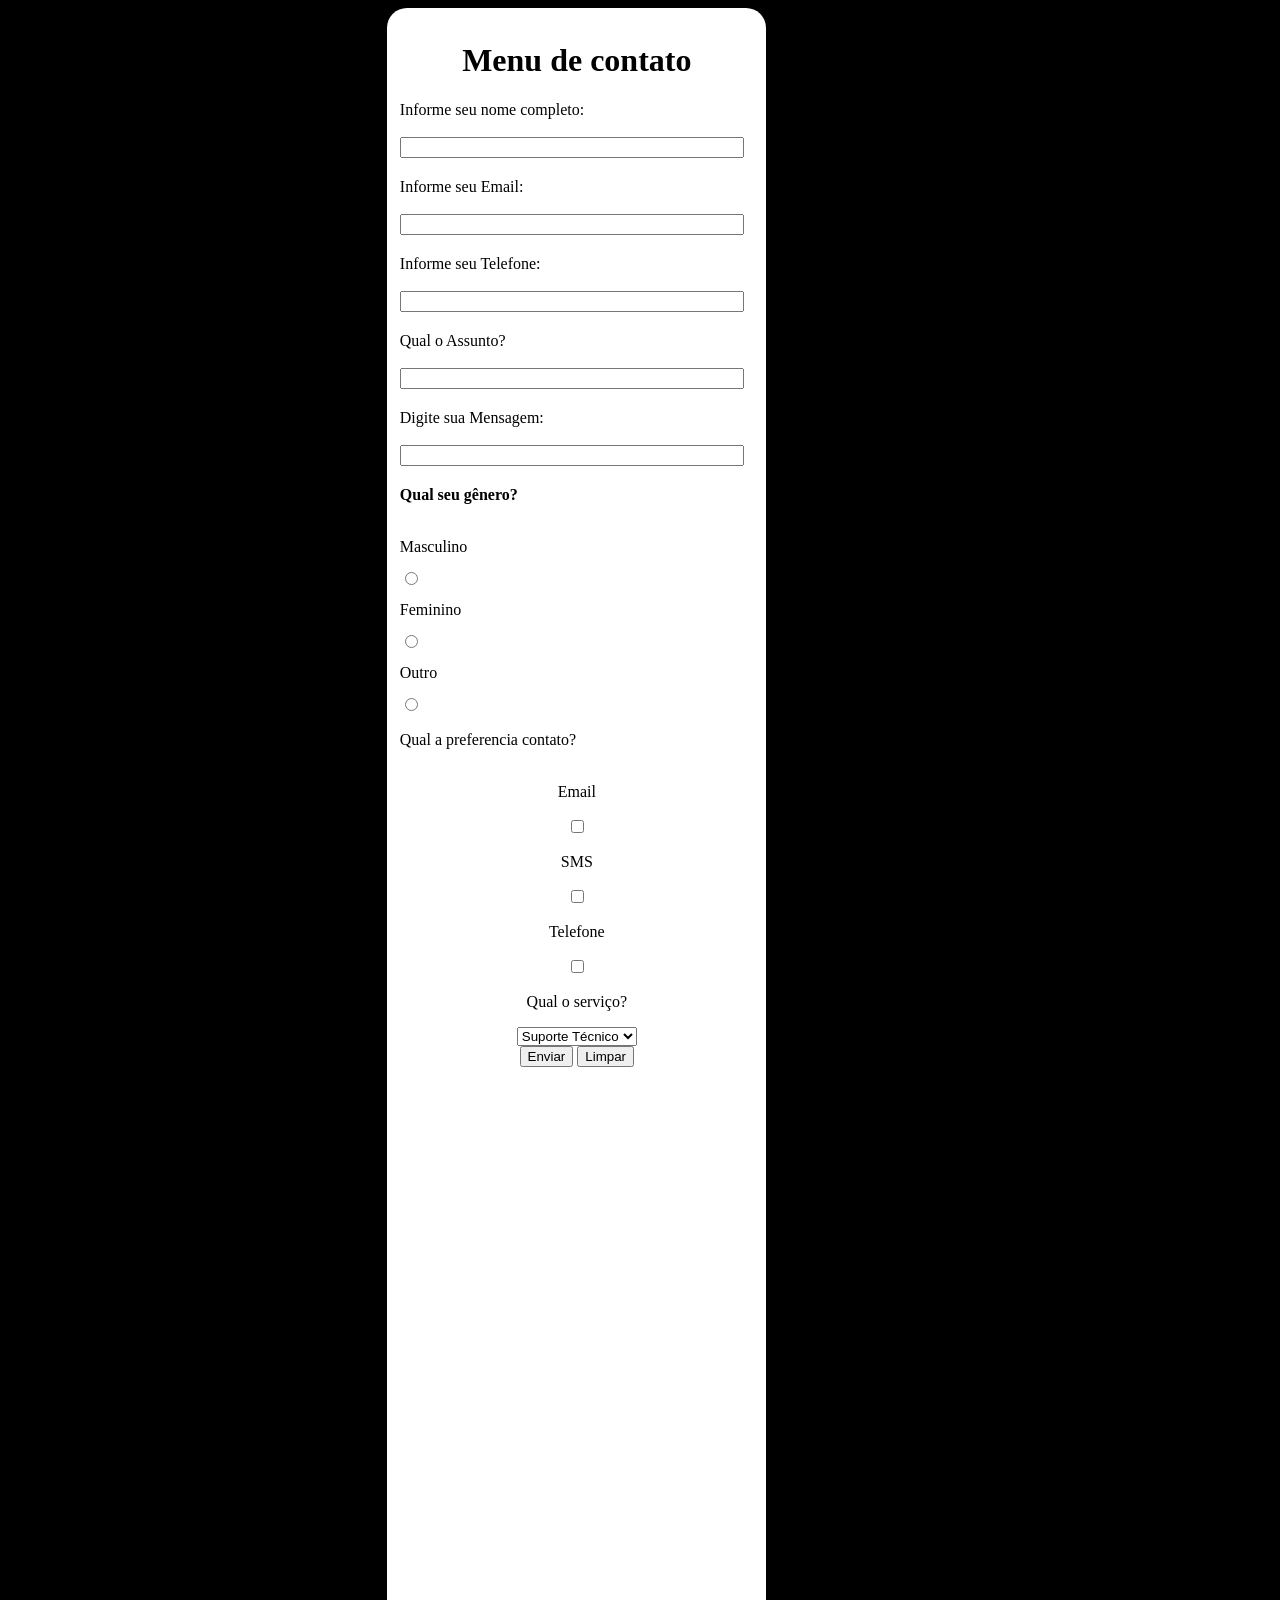
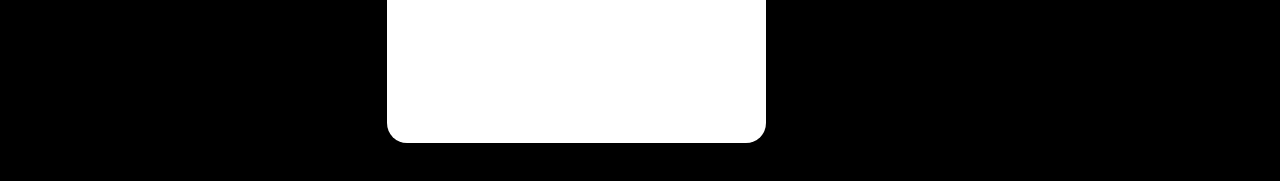
==== Ex22 HTML Crie um formulário no menu contato do site André lanches em HTML e CSS simples/index.html @ fdb85f6f "Add files via upload" ====
<!DOCTYPE html>
<html lang="pt-br">

<head>
    <meta charset="UTF-8">
    <meta http-equiv="X-UA-Compatible" content="IE=edge">
    <meta name="viewport" content="width=device-width, initial-scale=1.0">
    <title>Exercício 22 Crie um formulário no Menu contato do site André Lanches em HTML e CSS Simples</title>
    <link rel="stylesheet" href="../Ex22 HTML Crie um formulário no menu contato do site André lanches em HTML e CSS simples/style.css">
</head>

<body>
    <div class="form">
        <form action="#">

            <div id="Titulo_form">
                <h1>Menu de contato</h1>
            </div>

            <div id="nome_usuario">
                <label for="nome_usuario">Informe seu nome completo:</label>
                <br>
                <input type="text" name="name" id="name" required>
            </div>

            <div id="email_usuario">
                <label for="email_usuario">Informe seu Email:</label>
                <br>
                <input type="text" name="email" id="email" required>
            </div>

            <div id="telefone_usuario">
                <label for="telefone_usuario">Informe seu Telefone:</label>
                <br>
                <input type="number" name="telephone" id="telephone" required>
            </div>

            <div id="assunto">
                <label for="assunto">Qual o Assunto?</label>
                <br>
                <input type="text" name="subject" id="subject" required>
            </div>

            <div id="mensagem">
                <label for="mensagem">Digite sua Mensagem:</label>
                <br>
                <input type="text" name="Message" id="Message" required>
            </div>

            <div id="generos">
                <label for="generos">Qual seu gênero?</label>
                <br>
                <p>Masculino</p>
                <input type="radio" name="gender_masculino" id="gender_masculino" required>
                <p>Feminino</p> 
                <input type="radio" name="gender_feminino" id="gender_feminino" required>
                <p>Outro</p>
                <input type="radio" name="gender_outro" id="gender_outro" required>
            </div>

            <div id="preferencia_de_contato">
                <label for="Preferencia de contato">Qual a preferencia contato?</label>
                <br>
                <p>Email</p>
                <input type="checkbox" name="contact_preference_email" id="contact_preference_email" required>
                <p>SMS</p>
                <input type="checkbox" name="contact_preference_sms" id="contact_preference_sms" required>
                <p>Telefone</p>
                <input type="checkbox" name="contact_preference_telefone" id="contact_preference_telefone" required>
            </div>

            <div id="escolha_de_servico">
                <p>Qual o serviço?</p>
                <select name="servico" id="servico">
                    <option value="Suporte Técnico">Suporte Técnico</option>
                    <option value="Reclamações">Reclamações</option>
                    <option value="Sugestões">Sugestões</option>
                    <option value="Elogios">Elogios</option>
                    <option value="Outro">Outro</option>
                </select>
            </div>

            <div id="botoes">
                <button>Enviar</button>
                <button>Limpar</button>
            </div>
        </form>
    </div>
</body>

</html>
---- Ex22 HTML Crie um formulário no menu contato do site André lanches em HTML e CSS simples/style.css ----
/* Corpo da página */

body{
    background-color: rgb(0, 0, 0);
}

/* Corpo do formulário */

body .form{
    background-color: rgb(255, 255, 255);
    padding: 1%;
    margin: 0% 40% 3% 30%;
    color: rgb(0, 0, 0);
    display: block;
    justify-content: center;
    text-align: center;
    font-size: 100%;
    border-radius: 20px;
    height: 190vh;
}

/*  */

label{
    display: block;
    margin-top: 20px;
    text-align: left;
}

input[type="text"], [type="number"]{
    text-align: left;
    display: block;
    width: 95%;
}

/*  */

#generos label{
    font-weight: bold;
}

#generos input[type="radio"] {
    text-align: left;
    display: block;
}

#generos p {
    text-align: left;
    display: block;
}
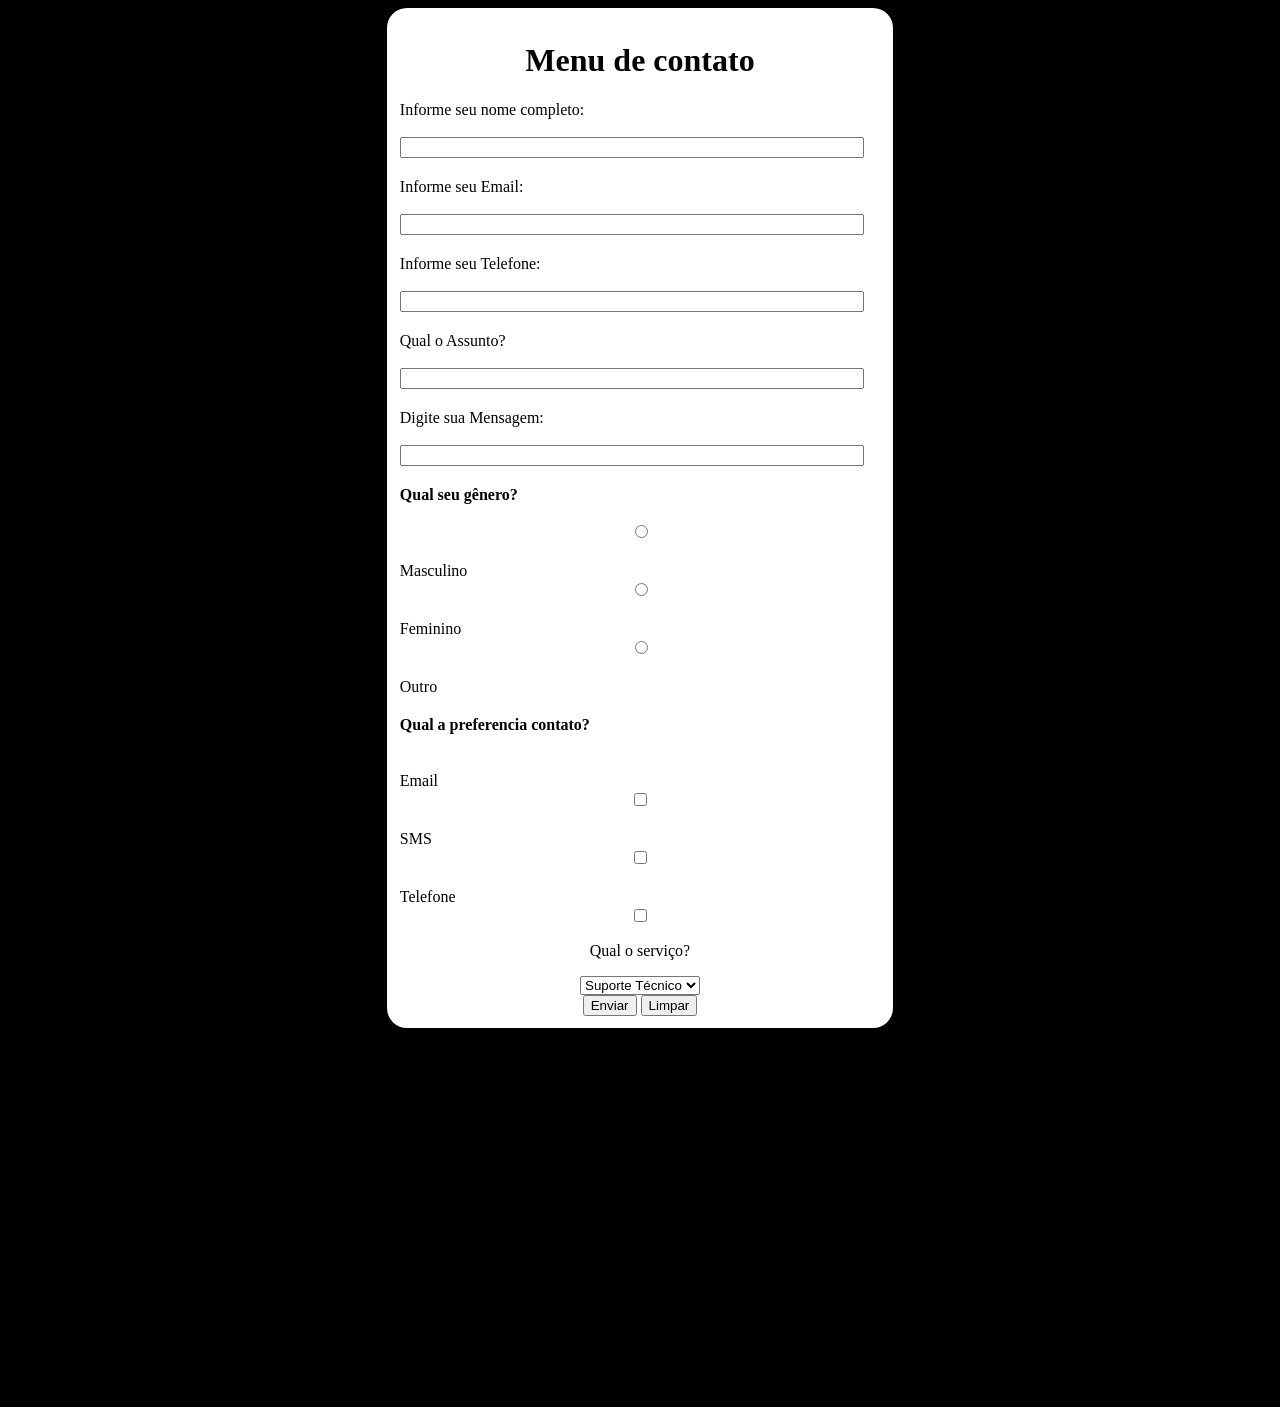
==== commit 2966d5ed: "Add files via upload" ====
--- a/Ex22 HTML Crie um formulário no menu contato do site André lanches em HTML e CSS simples/index.html
+++ b/Ex22 HTML Crie um formulário no menu contato do site André lanches em HTML e CSS simples/index.html
@@ -6,66 +6,81 @@
     <meta http-equiv="X-UA-Compatible" content="IE=edge">
     <meta name="viewport" content="width=device-width, initial-scale=1.0">
     <title>Exercício 22 Crie um formulário no Menu contato do site André Lanches em HTML e CSS Simples</title>
-    <link rel="stylesheet" href="../Ex22 HTML Crie um formulário no menu contato do site André lanches em HTML e CSS simples/style.css">
+    <link rel="stylesheet"
+        href="../Ex22 HTML Crie um formulário no menu contato do site André lanches em HTML e CSS simples/style.css">
 </head>
 
 <body>
     <div class="form">
         <form action="#">
 
-            <div id="Titulo_form">
-                <h1>Menu de contato</h1>
-            </div>
+            <div id="formulario_parte1">
 
-            <div id="nome_usuario">
-                <label for="nome_usuario">Informe seu nome completo:</label>
-                <br>
-                <input type="text" name="name" id="name" required>
-            </div>
+                <div id="titulo_formulário">
+                    <h1>Menu de contato</h1>
+                </div>
 
-            <div id="email_usuario">
-                <label for="email_usuario">Informe seu Email:</label>
-                <br>
-                <input type="text" name="email" id="email" required>
-            </div>
+                <div id="nome_usuario">
+                    <label for="nome_usuario">Informe seu nome completo:</label>
+                    <br>
+                    <input type="text" name="name" id="name" required>
+                </div>
 
-            <div id="telefone_usuario">
-                <label for="telefone_usuario">Informe seu Telefone:</label>
-                <br>
-                <input type="number" name="telephone" id="telephone" required>
-            </div>
+                <div id="email_usuario">
+                    <label for="email_usuario">Informe seu Email:</label>
+                    <br>
+                    <input type="text" name="email" id="email" required>
+                </div>
 
-            <div id="assunto">
-                <label for="assunto">Qual o Assunto?</label>
-                <br>
-                <input type="text" name="subject" id="subject" required>
-            </div>
+                <div id="telefone_usuario">
+                    <label for="telefone_usuario">Informe seu Telefone:</label>
+                    <br>
+                    <input type="number" name="telephone" id="telephone" required>
+                </div>
 
-            <div id="mensagem">
-                <label for="mensagem">Digite sua Mensagem:</label>
-                <br>
-                <input type="text" name="Message" id="Message" required>
+                <div id="assunto">
+                    <label for="assunto">Qual o Assunto?</label>
+                    <br>
+                    <input type="text" name="subject" id="subject" required>
+                </div>
+
+                <div id="mensagem">
+                    <label for="mensagem">Digite sua Mensagem:</label>
+                    <br>
+                    <input type="text" name="Message" id="Message" required>
+                </div>
             </div>
 
             <div id="generos">
-                <label for="generos">Qual seu gênero?</label>
+                <label id="generos_titulo" for="generos">Qual seu gênero?</label>
                 <br>
-                <p>Masculino</p>
-                <input type="radio" name="gender_masculino" id="gender_masculino" required>
-                <p>Feminino</p> 
-                <input type="radio" name="gender_feminino" id="gender_feminino" required>
-                <p>Outro</p>
-                <input type="radio" name="gender_outro" id="gender_outro" required>
+
+                <div id="selecao_masculino">
+                    <input type="radio" name="gender_male" id="gender_male" required>
+                    <label for="genero_masculino">Masculino</label>
+                </div>
+
+                <div id="selecao_feminino">
+                    <input type="radio" name="gender_female" id="gender_female" required>
+                    <label for="genero_feminino">Feminino</label>
+                </div>
+                <div id="selecao_outro">
+                    <input type="radio" name="gender_other" id="gender_other" required>
+                    <label for="genero_outros">Outro</label>
+                </div>
             </div>
 
             <div id="preferencia_de_contato">
-                <label for="Preferencia de contato">Qual a preferencia contato?</label>
+                <label id="titulo_contato" for="Preferencia de contato">Qual a preferencia contato?</label>
                 <br>
-                <p>Email</p>
+
+                <label for="contato_email">Email</label>
                 <input type="checkbox" name="contact_preference_email" id="contact_preference_email" required>
-                <p>SMS</p>
+
+                <label for="contato_SMS">SMS</label>
                 <input type="checkbox" name="contact_preference_sms" id="contact_preference_sms" required>
-                <p>Telefone</p>
+
+                <label for="contato_telefone">Telefone</label>
                 <input type="checkbox" name="contact_preference_telefone" id="contact_preference_telefone" required>
             </div>
 
--- a/Ex22 HTML Crie um formulário no menu contato do site André lanches em HTML e CSS simples/style.css
+++ b/Ex22 HTML Crie um formulário no menu contato do site André lanches em HTML e CSS simples/style.css
@@ -7,19 +7,18 @@
 /* Corpo do formulário */
 
 body .form{
-    background-color: rgb(255, 255, 255);
-    padding: 1%;
-    margin: 0% 40% 3% 30%;
+    background-color: rgb(255, 255, 255); 
+    padding: 1%; /* espaçamento interno do formulário */
+    margin: 0% 30% 30% 30%; 
     color: rgb(0, 0, 0);
     display: block;
     justify-content: center;
     text-align: center;
     font-size: 100%;
     border-radius: 20px;
-    height: 190vh;
 }
 
-/*  */
+/* Entrada de dados */
 
 label{
     display: block;
@@ -33,19 +32,17 @@
     width: 95%;
 }
 
-/*  */
+/* gêneros */
 
-#generos label{
+#generos_titulo{
     font-weight: bold;
 }
 
-#generos input[type="radio"] {
-    text-align: left;
-    display: block;
+
+
+/* contato */
+
+#titulo_contato {
+    font-weight: bold;
+    
 }
-
-#generos p {
-    text-align: left;
-    display: block;
-}
-
